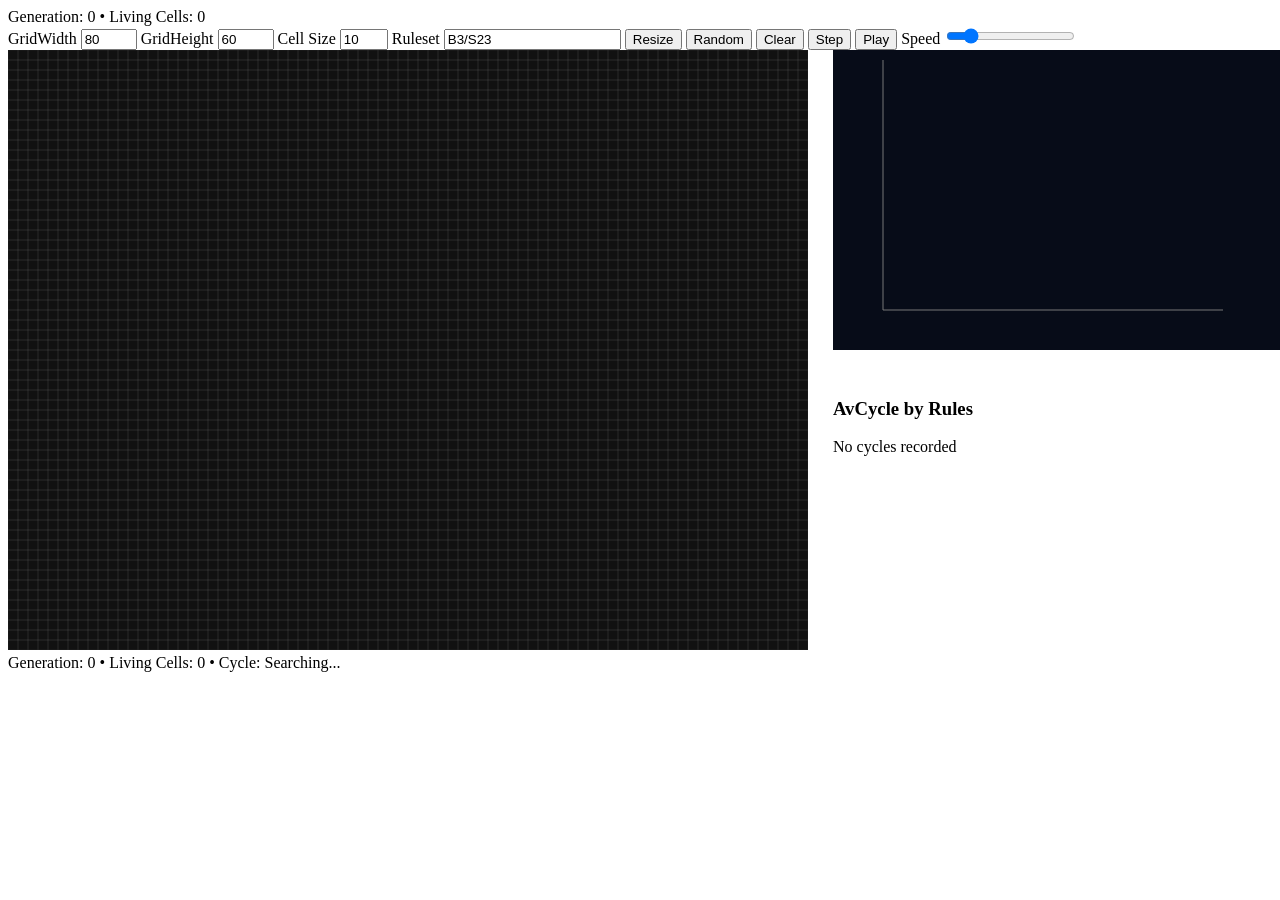
==== index.html @ ecbf956c "Rename CellAutoSim.HTML to index.html" ====
<!DOCTYPE html>
<html lang="en">
<head>
<meta charset="UTF-8">
<meta name="viewport" content="width=device-width, initial-scale=1.0">
<title>Cellular Automata Simulator</title>
<link rel="stylesheet" href="style.css">
</head><body>
<div id="stats">
Generation:
<span id="generation">0</span>
•
Living Cells:
<span id="aliveCount">0</span>
</div>
<div id="controls">
<label>GridWidth
<input id="width" type="number" value="80" min="5" max="400">
</label>
<label>GridHeight
<input id="height" type="number" value="60" min="5" max="400">
</label>
<label>Cell Size
<input id="cellSize" type="number" value="10" min="2" max="30">
</label>
<label>Ruleset
<input id="rule" value="B3/S23">
</label>
<button id="resize">Resize</button>
<button id="random">Random</button>
<button id="clear">Clear</button>
<button id="step">Step</button>
<button id="play">Play</button>
<label>
Speed
<input id="speed" type="range" min="1" max="60" value="10">
</label>
</div>
<div style="display:flex; gap:25px; align-items:flex-start;">
    <div class="canvas-frame">
        <canvas id="canvas"></canvas>
    </div>
    <div style="display:flex; flex-direction:column; gap:25px;">
        <div class="canvas-frame">
            <canvas id="graph" width="450" height="300"></canvas>
        </div>
        <div id="rulesetPanel">
            <h3>AvCycle by Rules</h3>
            <div id="rulesetList">
                No cycles recorded
            </div>
        </div>
    </div>
</div>
<div id="stats">
    Generation:
    <span id="generation">0</span>
    •
    Living Cells:
    <span id="aliveCount">0</span>
    •
    Cycle:
    <span id="cycleStatus">Searching...</span>
</div>
<script>
const canvas=document.getElementById("canvas");
const ctx=canvas.getContext("2d");
const graph=document.getElementById("graph");
const graphCtx=graph.getContext("2d");
let populationHistory=[];
let rulesetCycles = {};
let grid=[];
let cols=80;
let rows=60;
let cellSize=10;
let hoverX = -1;
let hoverY = -1;
let playing=false;
let timer=null;
let born=[3];
let survive=[2,3];
let generation = 0;
let history = new Map();
const cycleStatus = document.getElementById("cycleStatus");
const generationElement = document.getElementById("generation");
const aliveCount = document.getElementById("aliveCount");
function pauseSimulation(){
    playing = false;
    document.getElementById("play").textContent = "Play";
    clearInterval(timer);}
function updateRulesetPanel(){
    const list = document.getElementById("rulesetList");
    const keys = Object.keys(rulesetCycles);
    if(keys.length === 0){
        list.innerHTML="No cycles recorded";
        return;}
    list.innerHTML = `
        <div class="ruleset-row">
            <strong>Ruleset</strong>
            <strong>To Cycle</strong>
            <strong>Cycle Length</strong>
        </div>
    `;
    keys.forEach(rule=>{
        let data = rulesetCycles[rule];
        let average =
            data.totalCycleLength /
            data.cycleCount;
        let row=document.createElement("div");
        row.className="ruleset-row";
        row.innerHTML=`
            <span>${rule}</span>
            <span>
                ${data.firstCycleGeneration}
            </span>
            <span class="ruleset-value">
                ${average.toFixed(2)}
            </span>
        `;
        list.appendChild(row);
    });}
function drawGraph(){
    graphCtx.fillStyle="#070c18";
    graphCtx.fillRect(
        0,
        0,
        graph.width,
        graph.height
    );
    graphCtx.strokeStyle="#777";
    graphCtx.lineWidth=1;
    graphCtx.beginPath();
    graphCtx.moveTo(50,10);
    graphCtx.lineTo(50,260);
    graphCtx.lineTo(390,260);
    graphCtx.stroke();
    if(populationHistory.length < 2)
        return;
    let maxPopulation = Math.max(...populationHistory);
    if(maxPopulation < 1)
        maxPopulation = 1;
    graphCtx.strokeStyle="#66ff66";
    graphCtx.lineWidth=2;
    graphCtx.beginPath();
    populationHistory.forEach((value,index)=>{
        let x = 50 +
            (index/(populationHistory.length-1))*350;
        let y = 260 -
            (value/maxPopulation)*240;
        if(index===0)
            graphCtx.moveTo(x,y);
        else
            graphCtx.lineTo(x,y);
    });
    graphCtx.stroke();
    graphCtx.fillStyle="white";
    graphCtx.font="16px Arial";
    graphCtx.fillText(
        "Generation",
        160,
        290
    );
graphCtx.save();
graphCtx.fillStyle = "white";
graphCtx.font = "bold 16px Arial";
graphCtx.textAlign = "center";
graphCtx.textBaseline = "middle";
graphCtx.translate(430,135);
graphCtx.rotate(Math.PI / 2);
graphCtx.fillText(
    "Living Cells",
    0,
    0);
graphCtx.restore();
graphCtx.fillStyle="#aaa";
graphCtx.strokeStyle="rgba(255,255,255,.15)";
graphCtx.font="12px Arial";
let steps = 4;
for(let i = 0; i <= steps; i++){
    let value = Math.round(
        (maxPopulation / steps) * i
    );
    let y = 260 - 
        (i / steps) * 240;
    graphCtx.beginPath();
    graphCtx.moveTo(50,y);
    graphCtx.lineTo(400,y);
    graphCtx.stroke();
    graphCtx.fillStyle="#aaa";
    graphCtx.fillText(
        value,
        18,
        y + 4
    );
}
}
function parseRule(str){
    str=str.toUpperCase().replace(/\s/g,"");
    let b=str.match(/B:?([0-8]+)/);
    let s=str.match(/S:?([0-8]+)/);
    born=b?b[1].split("").map(Number):[3];
    survive=s?s[1].split("").map(Number):[2,3];
}
function gridHash(){
    let hash="";
    for(let y=0;y<rows;y++){
        hash += grid[y].join("");
    }
    return hash;
}
function checkCycle(){
    let hash = gridHash();
    if(history.has(hash)){
        let previousGeneration = history.get(hash);
        let cycleLength = generation - previousGeneration;
        cycleStatus.textContent =
    "Found (" + cycleLength + " period)";
let ruleName =
    document.getElementById("rule").value
    .toUpperCase()
    .replace(/\s/g,"");
if(!rulesetCycles[ruleName]){
    rulesetCycles[ruleName]={
        totalCycleLength:0,
        cycleCount:0,
        firstCycleGeneration:generation
    };
}
rulesetCycles[ruleName].totalCycleLength += cycleLength;
rulesetCycles[ruleName].cycleCount++;
updateRulesetPanel();
return true;
    }
    history.set(hash,generation);
    cycleStatus.textContent="Searching...";
    return false;
}
parseRule(document.getElementById("rule").value);
function makeGrid(){
    grid=[];
    for(let y=0;y<rows;y++){
        let r=[];
        for(let x=0;x<cols;x++)
            r.push(0);
        grid.push(r);
    }
    resizeCanvas();
}
function resizeCanvas(){
    canvas.width=cols*cellSize;
    canvas.height=rows*cellSize;
    draw();
}
canvas.addEventListener("mousemove", e => {
    const rect = canvas.getBoundingClientRect();
    hoverX = Math.floor((e.clientX - rect.left) / cellSize);
    hoverY = Math.floor((e.clientY - rect.top) / cellSize);
    draw();
});
canvas.addEventListener("mouseleave", () => {
    hoverX = -1;
    hoverY = -1;
    draw();
});
makeGrid();
function draw(){
    ctx.fillStyle="#111";
    ctx.fillRect(0,0,canvas.width,canvas.height);
    for(let y=0;y<rows;y++){
        for(let x=0;x<cols;x++){
            if(grid[y][x]){
                ctx.fillStyle="#66ff66";
                ctx.fillRect(
                    x*cellSize,
                    y*cellSize,
                    cellSize,
                    cellSize
                );
            }
            ctx.strokeStyle="rgba(255,255,255,.06)";
            ctx.strokeRect(
                x*cellSize,
                y*cellSize,
                cellSize,
                cellSize
            );
        }
    }
	if (hoverX >= 0 && hoverY >= 0) {
    ctx.fillStyle = "rgba(255,0,0,0.25)";
    for (let dy = -1; dy <= 1; dy++) {
        for (let dx = -1; dx <= 1; dx++) {
            if (dx === 0 && dy === 0)
                continue;
            const xx = (hoverX + dx + cols) % cols;
            const yy = (hoverY + dy + rows) % rows;
            ctx.fillRect(
                xx * cellSize,
                yy * cellSize,
                cellSize,
                cellSize
            );
        }
    }
    ctx.strokeStyle = "yellow";
    ctx.lineWidth = 2;
    ctx.strokeRect(
        hoverX * cellSize + 1,
        hoverY * cellSize + 1,
        cellSize - 2,
        cellSize - 2
    );
}
}
function neighbors(x,y){
    let n=0;
    for(let dy=-1;dy<=1;dy++){
        for(let dx=-1;dx<=1;dx++){
            if(dx===0 && dy===0) continue;
            let xx=(x+dx+cols)%cols;
            let yy=(y+dy+rows)%rows;
            n+=grid[yy][xx];
        }
    }
    return n;
}
function resetGeneration() {
    generation = 0;
    generationElement.textContent = generation;
    populationHistory=[];
drawGraph();
}
function step(){
    let next=[];
    for(let y=0;y<rows;y++){
        next[y]=[];
        for(let x=0;x<cols;x++){
            let alive=grid[y][x];
            let n=neighbors(x,y);
            if(alive){
                next[y][x]=survive.includes(n)?1:0;
            }else{
                next[y][x]=born.includes(n)?1:0;
            }
        }
    }
    grid = next;
    generation++;
    let alive = 0;
    for (let row of grid)
        for (let cell of row)
            alive += cell;
    generationElement.textContent = generation;
    aliveCount.textContent = alive;
    populationHistory.push(alive);
if(populationHistory.length > 200){
    populationHistory.shift();
}
drawGraph();
    if(checkCycle()){
    pauseSimulation();
}
draw();
}
canvas.addEventListener("mousedown",e=>{
    const rect=canvas.getBoundingClientRect();
    const x=Math.floor((e.clientX-rect.left)/cellSize);
    const y=Math.floor((e.clientY-rect.top)/cellSize);
    grid[y][x]^=1;
history.clear();
history.set(gridHash(), generation);
cycleStatus.textContent="Searching...";
    draw();
});
document.getElementById("clear").onclick = () => {
    resetGeneration();
    for(let y=0;y<rows;y++)
        for(let x=0;x<cols;x++)
            grid[y][x]=0;
    updateStats();
    draw();
};
document.getElementById("random").onclick=()=>{
    resetGeneration();
    for(let y=0;y<rows;y++)
        for(let x=0;x<cols;x++)
            grid[y][x]=Math.random()>0.7?1:0;
    draw();
};
document.getElementById("clear").onclick=()=>{
        resetGeneration();
    for(let y=0;y<rows;y++)
        for(let x=0;x<cols;x++)
            grid[y][x]=0;
    draw();
};
document.getElementById("step").onclick=step;
document.getElementById("play").onclick=()=>{
    playing=!playing;
    document.getElementById("play").textContent=
        playing?"Pause":"Play";
    if(playing){
        timer=setInterval(step,
            1000/document.getElementById("speed").value);
    }else{
        clearInterval(timer);
    }
};
document.getElementById("speed").oninput=()=>{
    if(playing){
        clearInterval(timer);
        timer=setInterval(step,
            1000/document.getElementById("speed").value);
    }
};
document.getElementById("resize").onclick=()=>{
    cols=parseInt(document.getElementById("width").value);
    rows=parseInt(document.getElementById("height").value);
    cellSize=parseInt(document.getElementById("cellSize").value);
    parseRule(document.getElementById("rule").value);
    makeGrid();
};
document.getElementById("rule").addEventListener("change",()=>{
    parseRule(document.getElementById("rule").value);
});
draw();
drawGraph();
</script>
</body>
</html>
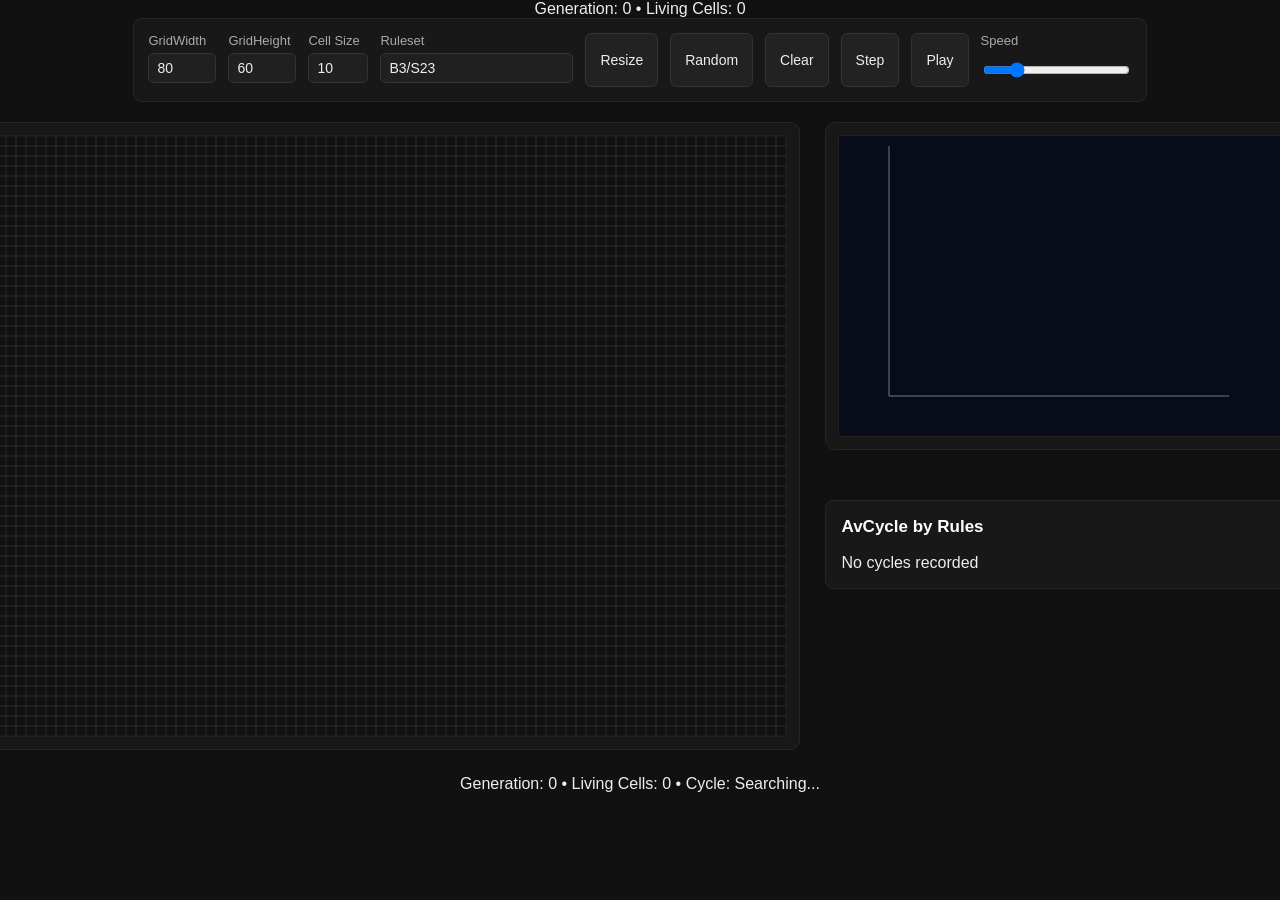
==== commit ae87bb9e: "Update index.html" ====
--- a/index.html
+++ b/index.html
@@ -4,7 +4,7 @@
 <meta charset="UTF-8">
 <meta name="viewport" content="width=device-width, initial-scale=1.0">
 <title>Cellular Automata Simulator</title>
-<link rel="stylesheet" href="style.css">
+<link rel="stylesheet" href="Style.css">
 </head><body>
 <div id="stats">
 Generation:
--- a/Style.css
+++ b/Style.css
@@ -0,0 +1,122 @@
+body{
+    margin:0;
+    min-height:100vh;
+    display:flex;
+    flex-direction:column;
+    align-items:center;
+    font-family:Inter,Segoe UI,sans-serif;
+    background:#111;
+    color:#eee;
+    overflow-x:hidden;
+}
+
+#graph{
+    background:#0d0d0d;
+    border:1px solid #222;
+}
+
+#rulesetPanel{
+    width:450px;
+    background:#181818;
+    border:1px solid #262626;
+    border-radius:8px;
+    padding:16px;
+    margin-bottom:25px;
+}
+
+#rulesetPanel h3{
+    margin-top:0;
+    font-size:17px;
+    color:#fff;
+}
+
+.ruleset-row{
+    display:grid;
+    grid-template-columns:1fr 1fr 1fr;
+    gap:10px;
+    padding:8px 0;
+    border-bottom:1px solid #252525;
+    color:#aaa;
+    text-align:center;
+}
+
+.ruleset-value{
+    color:#7cff7c;
+    font-weight:600;
+}
+
+#controls{
+    background:#181818;
+    border:1px solid #262626;
+    border-radius:8px;
+    padding:14px;
+    display:flex;
+    flex-wrap:wrap;
+    gap:12px;
+    justify-content:center;
+    margin-bottom:20px;
+}
+
+.canvas-frame{
+    padding:12px;
+    border-radius:10px;
+    background:#181818;
+    border:1px solid #262626;
+    margin-bottom:25px;
+}
+
+canvas{
+    display:block;
+    image-rendering:pixelated;
+    background:#0d0d0d;
+    border:1px solid #222;
+    border-radius:4px;
+}
+
+input{
+    background:#202020;
+    color:#eee;
+    border:1px solid #333;
+    border-radius:5px;
+    padding:6px 8px;
+    font-size:14px;
+}
+
+input:focus{
+    border-color:#777;
+    outline:none;
+}
+
+button{
+    padding:9px 14px;
+    background:#222;
+    color:#eee;
+    border:1px solid #333;
+    border-radius:6px;
+    font-size:14px;
+    font-weight:500;
+    cursor:pointer;
+    transition:background .15s ease;
+}
+
+button:hover{
+    background:#2d2d2d;
+}
+
+button:active{
+    background:#181818;
+}
+
+button:focus-visible{
+    outline:2px solid #888;
+    outline-offset:2px;
+}
+
+label{
+    color:#aaa;
+    font-size:13px;
+    font-weight:500;
+    display:flex;
+    flex-direction:column;
+    gap:5px;
+}
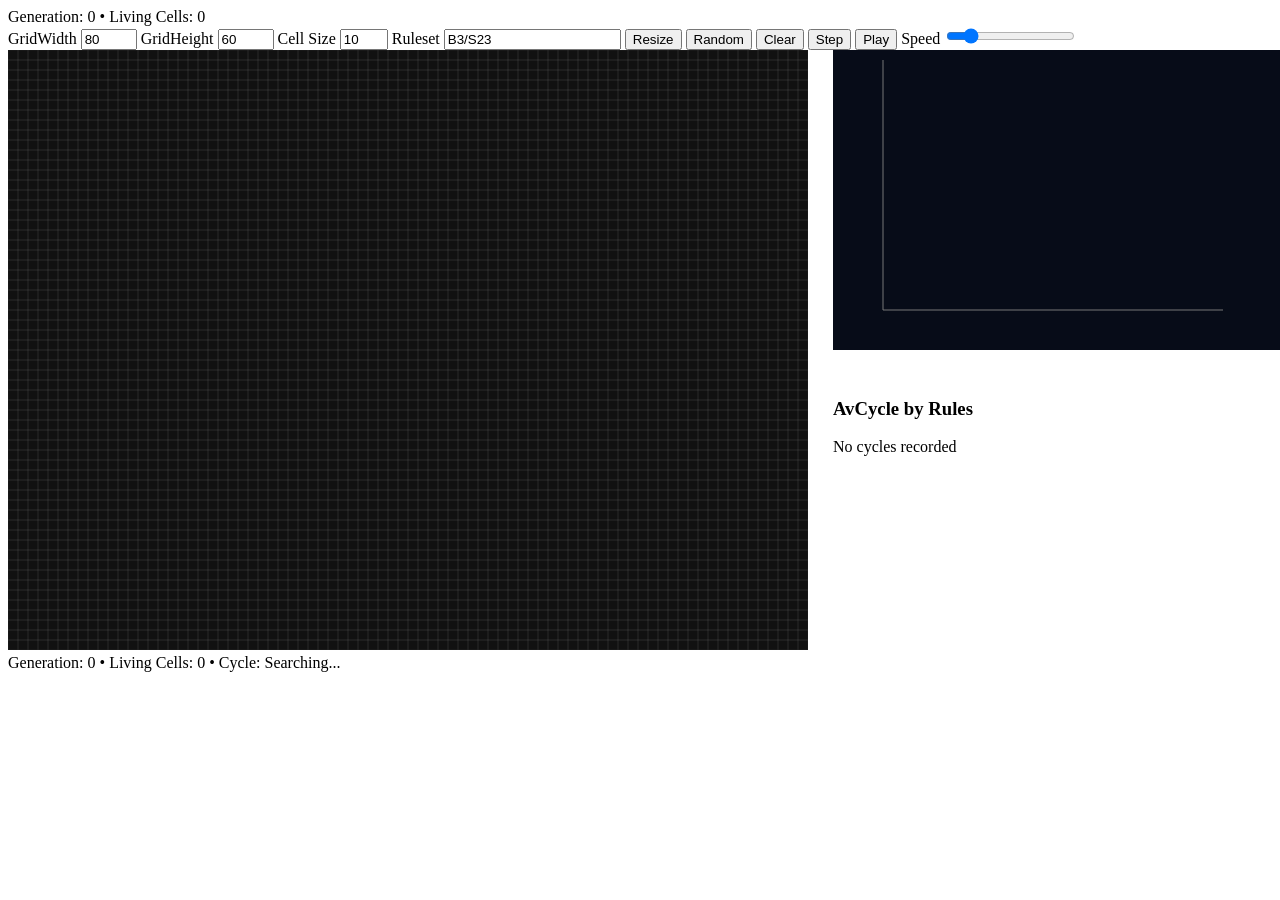
==== commit 61a4ce0f: "Update index.html" ====
--- a/index.html
+++ b/index.html
@@ -4,7 +4,7 @@
 <meta charset="UTF-8">
 <meta name="viewport" content="width=device-width, initial-scale=1.0">
 <title>Cellular Automata Simulator</title>
-<link rel="stylesheet" href="Style.css">
+<link rel="stylesheet" href="/CellularAutomata-Sim/Style.css">
 </head><body>
 <div id="stats">
 Generation:
